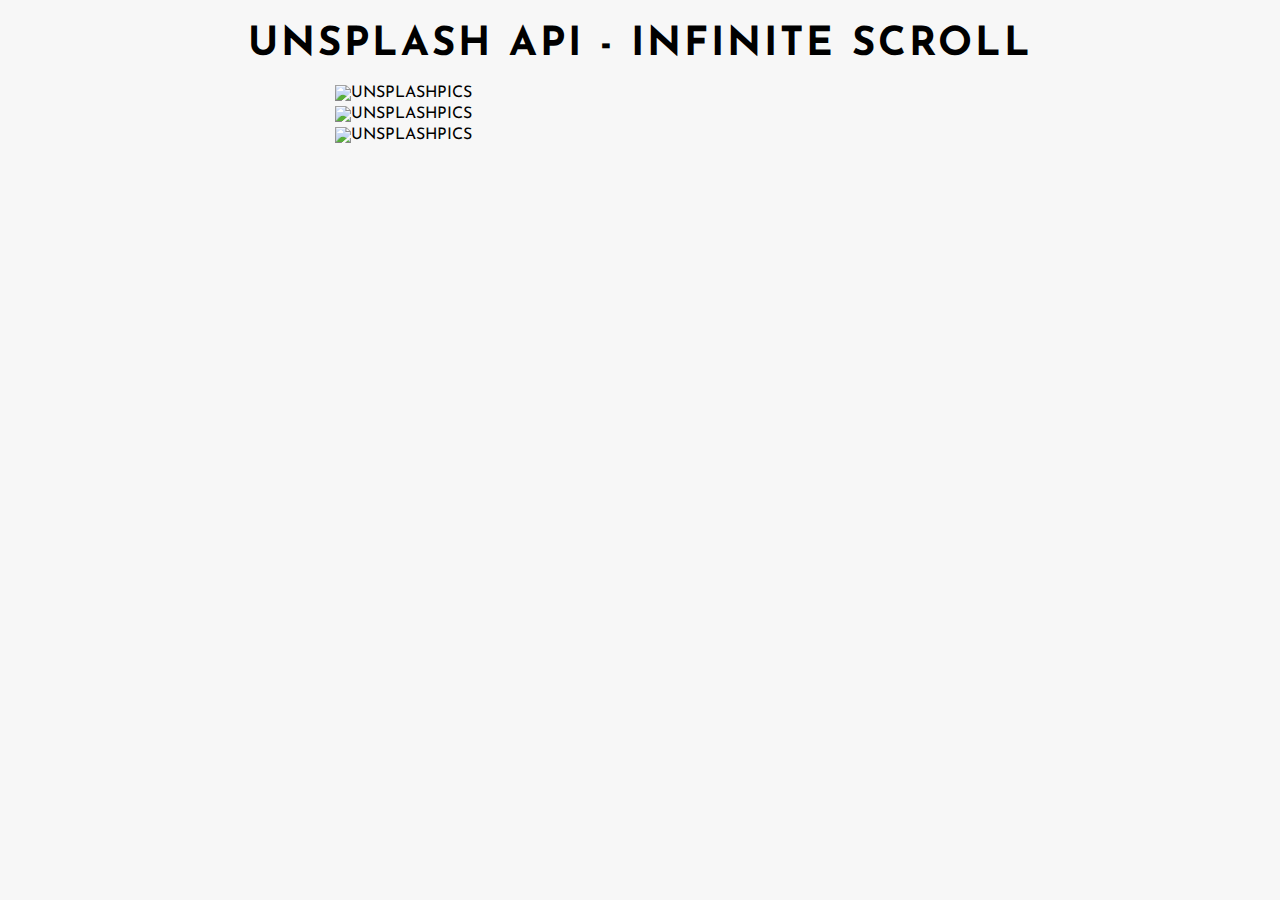
==== project_2/index.html @ 4e82904f "added changes" ====
<!DOCTYPE html>
<html lang="en">
  <head>
    <meta charset="UTF-8" />
    <meta name="viewport" content="width=device-width, initial-scale=1.0" />
    <title>JSproject.com</title>
    <link
      rel="stylesheet"
      href="https://s2.googleusercontent.com/s2/favicons?domain=www.jacinto.design"
    />
    <link rel="stylesheet" href="style.css" />
  </head>
  <body>
    <!-- Title -->
    <h1>Unsplash API - Infinite Scroll</h1>

    <div class="image-container" id="image-container">
      <img src="https://images.unsplash.com/photo-1691815862778-249e9cd7f63f?ixlib=rb-4.0.3&ixid=M3wxMjA3fDB8MHxwaG90by1wYWdlfHx8fGVufDB8fHx8fA%3D%3D&auto=format&fit=crop&w=407&q=80" alt="Unsplashpics">
      <img src="https://images.unsplash.com/photo-1691815862778-249e9cd7f63f?ixlib=rb-4.0.3&ixid=M3wxMjA3fDB8MHxwaG90by1wYWdlfHx8fGVufDB8fHx8fA%3D%3D&auto=format&fit=crop&w=407&q=80" alt="Unsplashpics">
      <img src="https://images.unsplash.com/photo-1691815862778-249e9cd7f63f?ixlib=rb-4.0.3&ixid=M3wxMjA3fDB8MHxwaG90by1wYWdlfHx8fGVufDB8fHx8fA%3D%3D&auto=format&fit=crop&w=407&q=80" alt="Unsplashpics">
    </div>
    <!-- Script -->
    <script src="script.js"></script>
  </body>
</html>
---- project_2/style.css ----
@import url("https://fonts.googleapis.com/css2?family=Josefin+Sans&family=Kanit&family=Montserrat:ital,wght@0,200;0,300;0,400;0,500;0,600;0,700;0,800;1,200;1,300;1,400;1,500;1,600;1,700&family=Ubuntu&family=VT323&display=swap");

body {
  margin: 0;
  font-family: Josefin Sans;
  text-transform: uppercase;
  background-color: rgb(247, 247, 247);
}

h1 {
  text-align: center;
  margin-top: 25px;
  margin-bottom: 15px;
  font-size: 40px;
  letter-spacing: 3px;
}

.image-container {
  margin: 10px 30px;
  display: flex;
  flex-direction: column;
  justify-content: center;
  align-items: center;
}

.image-container img {
  width: 50%;
  margin-top: 5px;
}


/* Responsive .. */
@media screen and (max-width:600px) {
    h1{
        font-size: 20px;
    }
    .image-container{
        margin: 10px;
    }
}
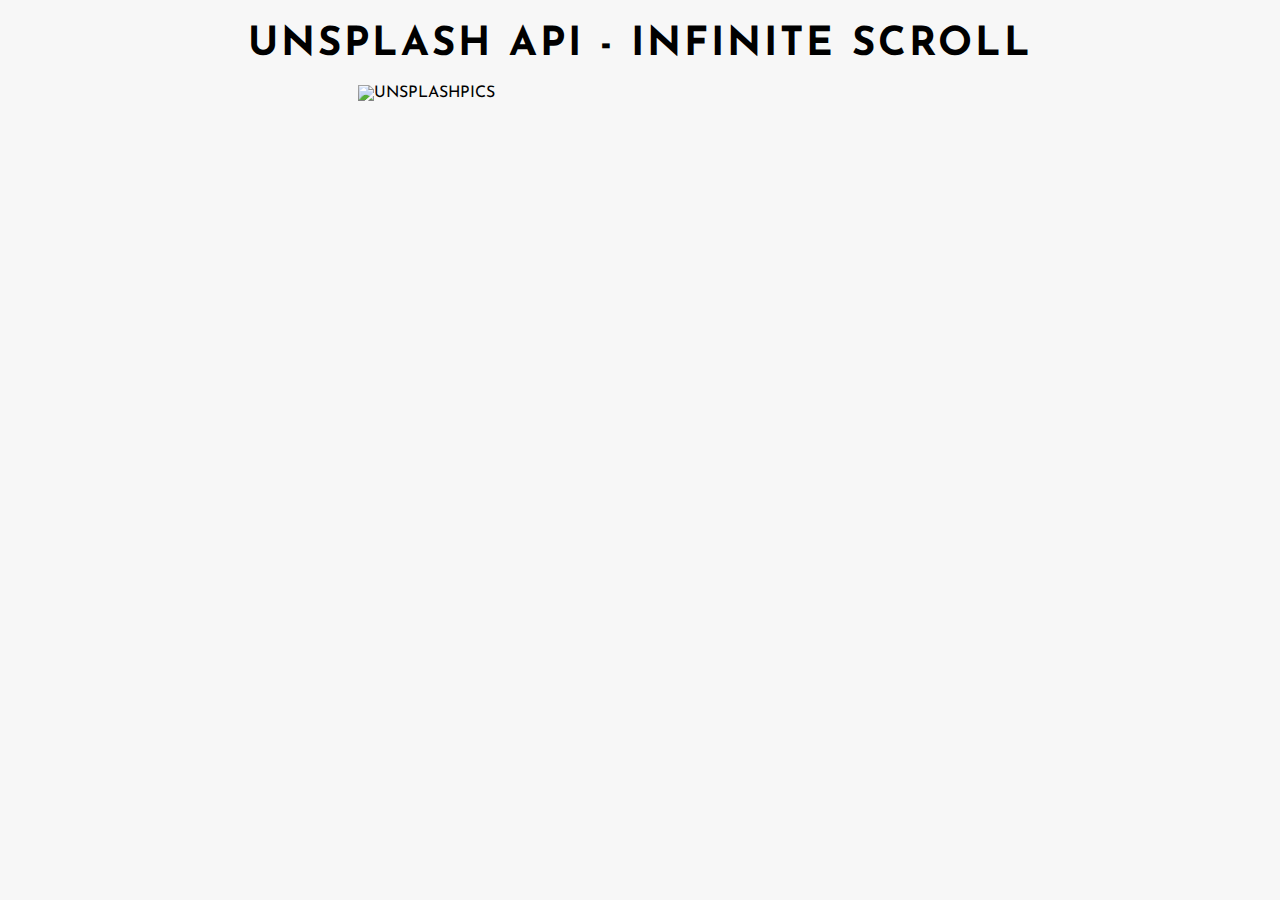
==== commit 39b83a60: "added changes" ====
--- a/project_2/index.html
+++ b/project_2/index.html
@@ -13,11 +13,16 @@
   <body>
     <!-- Title -->
     <h1>Unsplash API - Infinite Scroll</h1>
-
+    <!-- Loader -->
+    <div class="loader" id="loader">
+      <img src="Blocks-1.1s-100px.svg" alt="loader" hidden />
+    </div>
+    <!-- Image conatiner -->
     <div class="image-container" id="image-container">
-      <img src="https://images.unsplash.com/photo-1691815862778-249e9cd7f63f?ixlib=rb-4.0.3&ixid=M3wxMjA3fDB8MHxwaG90by1wYWdlfHx8fGVufDB8fHx8fA%3D%3D&auto=format&fit=crop&w=407&q=80" alt="Unsplashpics">
-      <img src="https://images.unsplash.com/photo-1691815862778-249e9cd7f63f?ixlib=rb-4.0.3&ixid=M3wxMjA3fDB8MHxwaG90by1wYWdlfHx8fGVufDB8fHx8fA%3D%3D&auto=format&fit=crop&w=407&q=80" alt="Unsplashpics">
-      <img src="https://images.unsplash.com/photo-1691815862778-249e9cd7f63f?ixlib=rb-4.0.3&ixid=M3wxMjA3fDB8MHxwaG90by1wYWdlfHx8fGVufDB8fHx8fA%3D%3D&auto=format&fit=crop&w=407&q=80" alt="Unsplashpics">
+      <img
+        src="https://images.unsplash.com/photo-1691815862778-249e9cd7f63f?ixlib=rb-4.0.3&ixid=M3wxMjA3fDB8MHxwaG90by1wYWdlfHx8fGVufDB8fHx8fA%3D%3D&auto=format&fit=crop&w=407&q=80"
+        alt="Unsplashpics"
+      />
     </div>
     <!-- Script -->
     <script src="script.js"></script>
--- a/project_2/style.css
+++ b/project_2/style.css
@@ -16,15 +16,11 @@
 }
 
 .image-container {
-  margin: 10px 30px;
-  display: flex;
-  flex-direction: column;
-  justify-content: center;
-  align-items: center;
+  margin: 10px 28%;
 }
 
 .image-container img {
-  width: 50%;
+  width: 100%;
   margin-top: 5px;
 }
 
@@ -37,4 +33,22 @@
     .image-container{
         margin: 10px;
     }
+}
+
+
+
+.loader{
+  position: fixed;
+  top: 0;
+  bottom: 0;
+  left: 0;
+  right: 0;
+  
+}
+
+.loader img{
+  position: fixed;
+  top: 50%;
+  left: 50%;
+  transform: translate(-50%,-50%);
 }